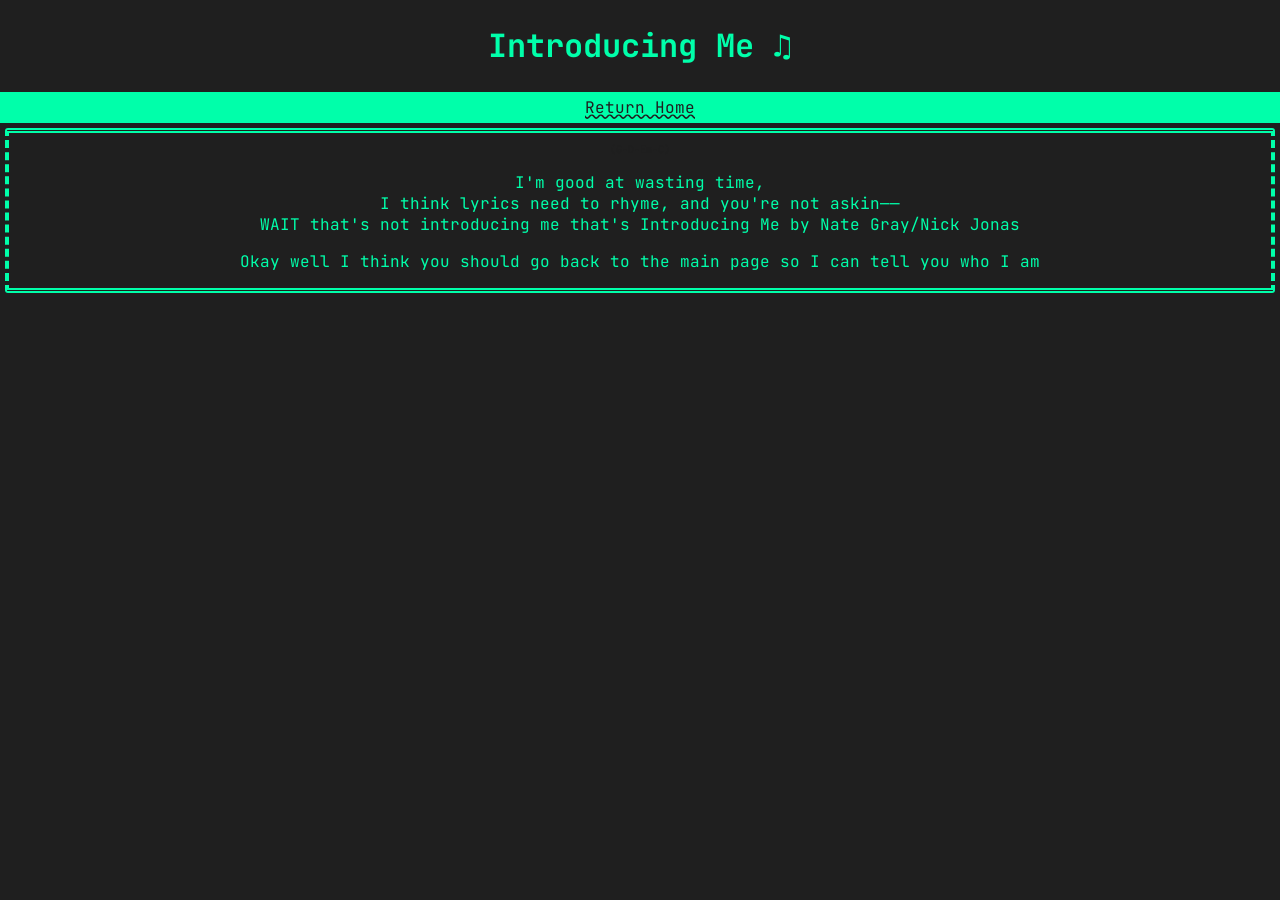
==== introducing_me.html @ 03cd2e97 "Fix path-related bug" ====
<!DOCTYPE html>
<html lang="en">
<head>
    <meta charset="UTF-8">
    <meta name="viewport" content="width=device-width, initial-scale=1.0">
    <title>Introducing Me ♫</title>
    <link rel="stylesheet" href="style.css">
    <link rel="preconnect" href="https://fonts.googleapis.com">
    <link rel="preconnect" href="https://fonts.gstatic.com" crossorigin>
    <link href="https://fonts.googleapis.com/css2?family=JetBrains+Mono:ital,wght@0,100..800;1,100..800&display=swap" rel="stylesheet">
</head>
<body>
    <header>
        <h1>Introducing Me ♫</h1>
    </header>
    <nav>
        <ul>
            <li><a href="index.html">Return Home</a></li>
        </ul>
    </nav>
    <main>
        <div class="block">
            <p class="hidden_text">(G-D-Em-C)</p>
            <p>I'm good at wasting time, 
                <br> I think lyrics need to rhyme, and you're not askin—— <br>
                WAIT that's not introducing me that's <a href="https://www.youtube.com/watch?v=ukWPR88H53Q" 
                class="hide_link">Introducing Me by Nate Gray/Nick Jonas</a>
            </p>
            <p>Okay well I think you should <a class="hide_link" href="index.html">go back to the main page</a> so I can tell you who I am</p>
        </div>
    </main>
</body>

</html>
---- style.css ----
/* two colors:  #00ffaa and #1f1f1f*/

body {
    margin: 0;
    padding: 0;
    font-family: "JetBrains Mono", monospace;
    color: #00ffaa;
    background: #1f1f1f;
}

header {
    padding: 3px;
    text-align: center;
    color: #00ffaa;
    background:#1f1f1f;
}

ul {
    display: flex;
    justify-content: center;
    list-style-type: none;
    margin: 0;
    padding: 0;
    overflow: hidden;
    background-color: #00ffaa;
    color:#1f1f1f;
    text-align: center;
}

ul li a {
    display: block;
    color:#1f1f1f;
    text-align: center;
    padding: 5px 7px;
    text-decoration: underline wavy;
}

.block {
    margin: 5px;
    text-align: center;
    border-color: #00ffaa;
    border-top:5px double;
    border-bottom:5px double;
    border-left:4px dashed;
    border-right:4px dashed;
    border-radius: 3px;
}

.hide_link {
    color:#00ffaa; 
    text-decoration: none;
}

.hidden_text {
    color: #1f1f1f;
    font-size: x-small;
}
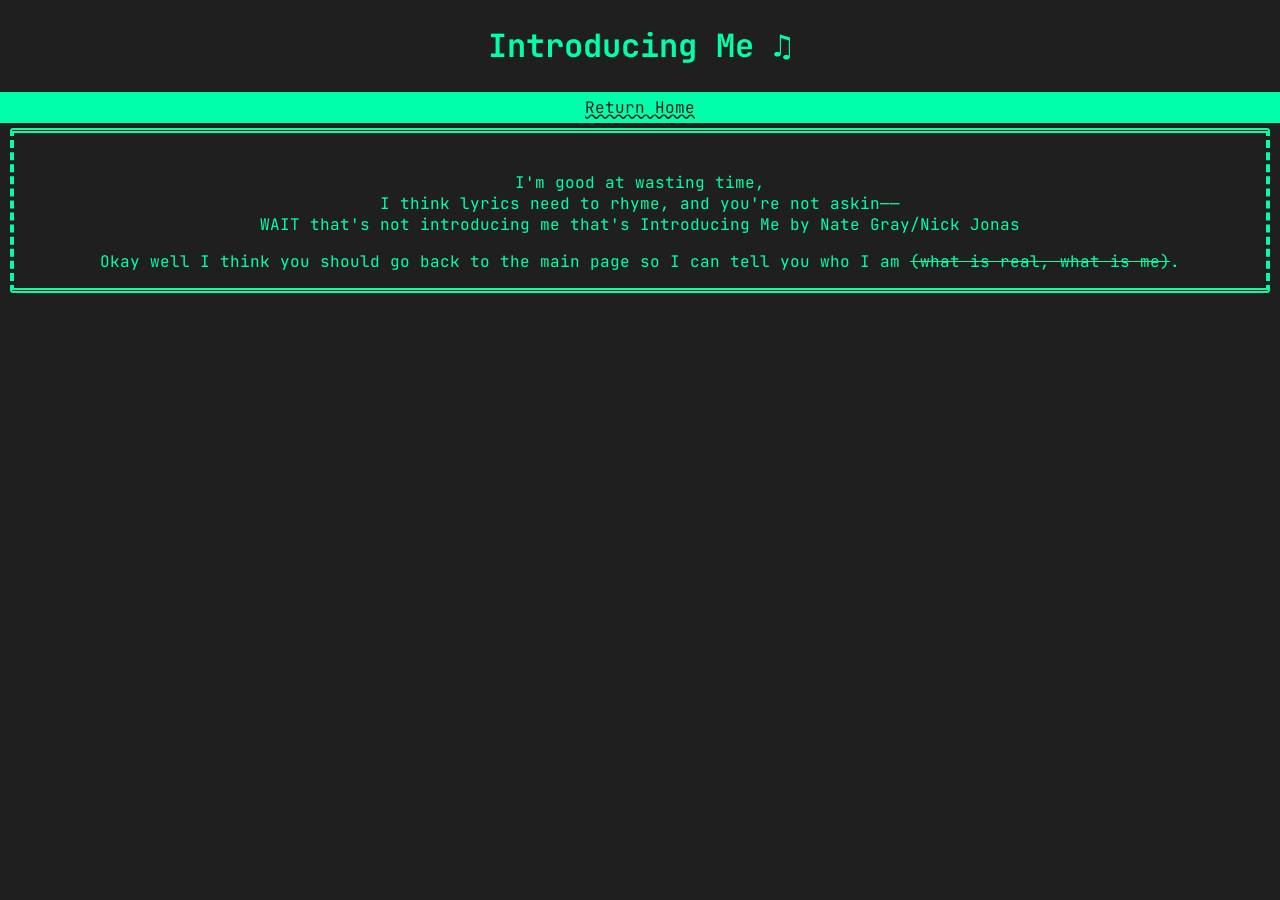
==== commit 25951d61: "Update site content" ====
--- a/introducing_me.html
+++ b/introducing_me.html
@@ -26,7 +26,7 @@
                 WAIT that's not introducing me that's <a href="https://www.youtube.com/watch?v=ukWPR88H53Q" 
                 class="hide_link">Introducing Me by Nate Gray/Nick Jonas</a>
             </p>
-            <p>Okay well I think you should <a class="hide_link" href="index.html">go back to the main page</a> so I can tell you who I am</p>
+            <p>Okay well I think you should <a class="hide_link" href="index.html">go back to the main page</a> so I can tell you who I am <s>(what is real, what is me)</s>.</p>
         </div>
     </main>
 </body>
--- a/style.css
+++ b/style.css
@@ -36,7 +36,10 @@
 }
 
 .block {
+    position: relative;
     margin: 5px;
+    margin-left: 10px;
+    margin-right: 10px;
     text-align: center;
     border-color: #00ffaa;
     border-top:5px double;
@@ -44,6 +47,53 @@
     border-left:4px dashed;
     border-right:4px dashed;
     border-radius: 3px;
+}
+
+.block:hover {
+    border-right-color: transparent;
+    border-left-color: transparent;
+}
+
+.block::after {
+    content: "";
+    position: absolute;
+    border-right: 4px dashed transparent;
+    top: 0;
+    right: -5px;
+    width: 10px;  
+    height: 100%;
+    cursor: grab;
+}
+
+.block:hover::after {
+    border-right:4px dashed;
+    animation: pluck .4s ease-out;
+}
+
+.block::before {
+    content: "";
+    position: absolute;
+    border-left: 4px dashed transparent;
+    top: 0;
+    left: -5px;
+    width: 10px;  
+    height: 100%;
+    cursor: grab;
+}
+
+.block:hover::before {
+    border-left:4px dashed;
+    animation: pluck .4s ease-out;
+}
+
+
+@keyframes pluck {
+    0%  {transform: translateX(0);}
+    20% {transform: translateX(-4px);}
+    40%  {transform: translateX(3px);}
+    60% {transform: translateX(-2px);}
+    80%  {transform: translateX(1px);}
+    100% {transform: translateX(0px);}
 }
 
 .hide_link {
@@ -54,4 +104,26 @@
 .hidden_text {
     color: #1f1f1f;
     font-size: x-small;
+}
+
+
+/* hidden text easter eggs */
+.secret {
+    color: #1f1f1f;
+}
+
+.secret:hover {
+    color:#00ffaa;
+    transition: color 0.4s ease;
+}
+
+.redacted {
+    background-color: #00ffaa;
+    color:#00ffaa;
+}
+
+.redacted:hover {
+    background: transparent;
+    color:#00ffaa;
+    transition: background-color 0.5s ease;
 }
